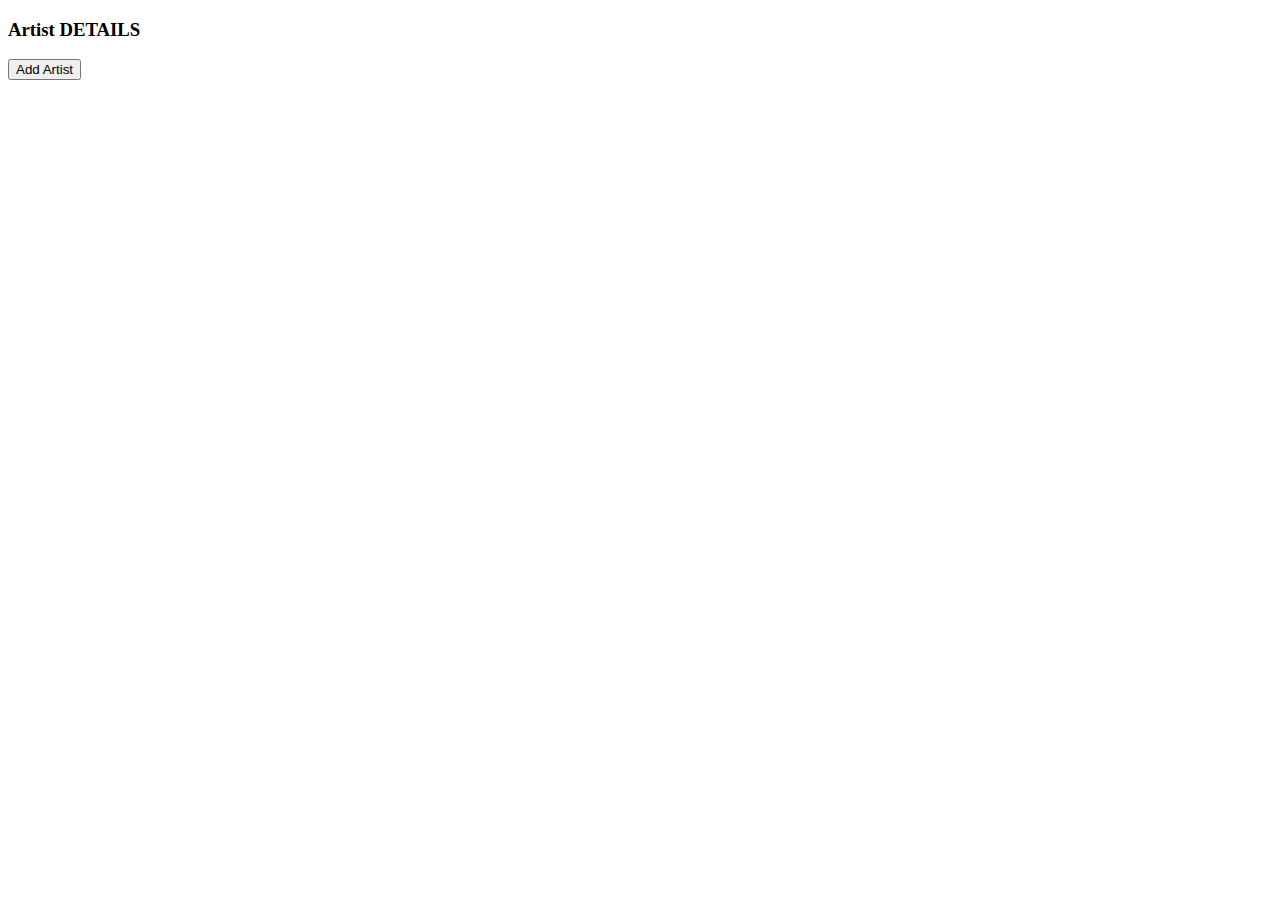
==== ARTWORK/DB/index.html @ b37d231d "part" ====
<!DOCTYPE html>
<html lang="en">
<head>
    <meta charset="UTF-8">
    <meta http-equiv="X-UA-Compatible" content="IE=edge">
    <meta name="viewport" content="width=device-width, initial-scale=1.0">
    <title>Index</title>
</head>
<body>
    <!-- <form action="musicianform.php" method="POST">
        <h3>MUSICIAN DETAILS</h3>
        <button type="submit" name="add">Add Musician</button>
        <button type="submit" name="edit">Edit Musician</button>
        <button type="submit" name="delete">Delete Musician</button>
    </form> -->
    <form action="artist.html" method="POST">
        <h3>Artist DETAILS</h3>
        <button name="add" type="submit">Add Artist</button>
        <!-- <button action="" type="submit">Edit Album</button> -->
        <!-- <button action="" type="submit">Delete Album</button> -->
    <!-- </form>
    <form action="songform.php" method="POST">
        <h3>SONG DETAILS</h3>
        <button name="add" type="submit">Add Song</button>
        <button name="edit" type="submit">Edit Song</button>
        <button action="" type="submit">Delete Song</button> -->
    <!-- </form>
    <br><br><br>
    <button  type="submit">Generate Report</button>
    <br><br><br>
    <button  type="submit">LOG OUT</button> --> 
</body>
</html>
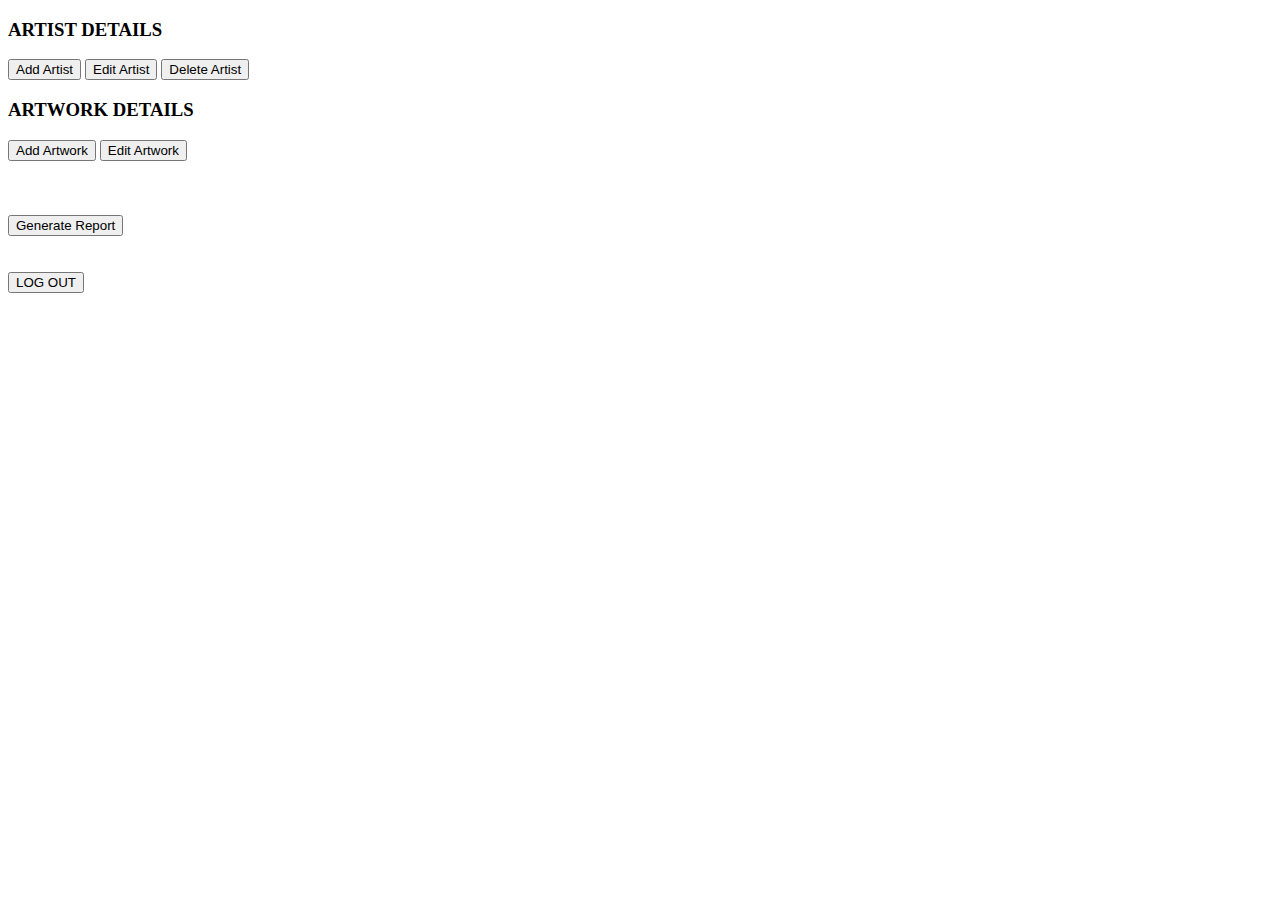
==== commit 55a8d9f3: "db name artbase" ====
--- a/ARTWORK/DB/index.html
+++ b/ARTWORK/DB/index.html
@@ -7,27 +7,21 @@
     <title>Index</title>
 </head>
 <body>
-    <!-- <form action="musicianform.php" method="POST">
-        <h3>MUSICIAN DETAILS</h3>
-        <button type="submit" name="add">Add Musician</button>
-        <button type="submit" name="edit">Edit Musician</button>
-        <button type="submit" name="delete">Delete Musician</button>
-    </form> -->
-    <form action="artist.html" method="POST">
-        <h3>Artist DETAILS</h3>
+    
+    <form action="artistform.php" method="POST">
+        <h3>ARTIST DETAILS</h3>
         <button name="add" type="submit">Add Artist</button>
-        <!-- <button action="" type="submit">Edit Album</button> -->
-        <!-- <button action="" type="submit">Delete Album</button> -->
-    <!-- </form>
-    <form action="songform.php" method="POST">
-        <h3>SONG DETAILS</h3>
-        <button name="add" type="submit">Add Song</button>
-        <button name="edit" type="submit">Edit Song</button>
-        <button action="" type="submit">Delete Song</button> -->
-    <!-- </form>
+        <button name="edit" type="submit">Edit Artist</button>
+        <button name="delete" type="submit">Delete Artist</button>
+    </form>
+    <form action="artworkform.php" method="POST">
+        <h3>ARTWORK DETAILS</h3>
+        <button name="add" type="submit">Add Artwork</button>
+        <button name="edit" type="submit">Edit Artwork</button>  
+     </form>
     <br><br><br>
     <button  type="submit">Generate Report</button>
     <br><br><br>
-    <button  type="submit">LOG OUT</button> --> 
+    <button  type="submit">LOG OUT</button>  
 </body>
 </html>